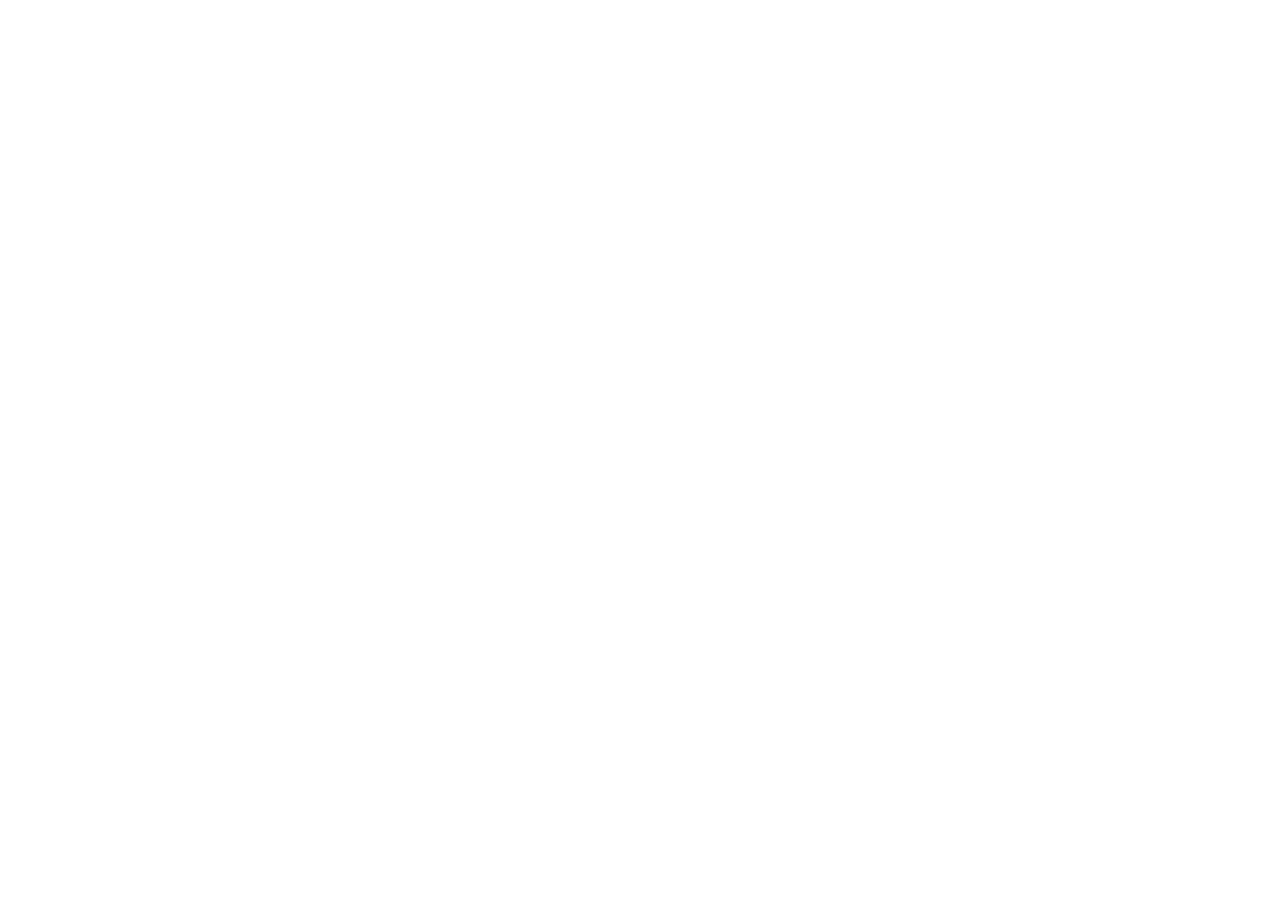
==== recipes/crep.html @ c047e4da "recipes" ====
<!DOCTYPE html>
<html lang="en">
<head>
    <meta charset="UTF-8">
    <meta name="viewport" content="width=device-width, initial-scale=1.0">
    <title>Document</title>
</head>
<body>
    
</body>
</html>
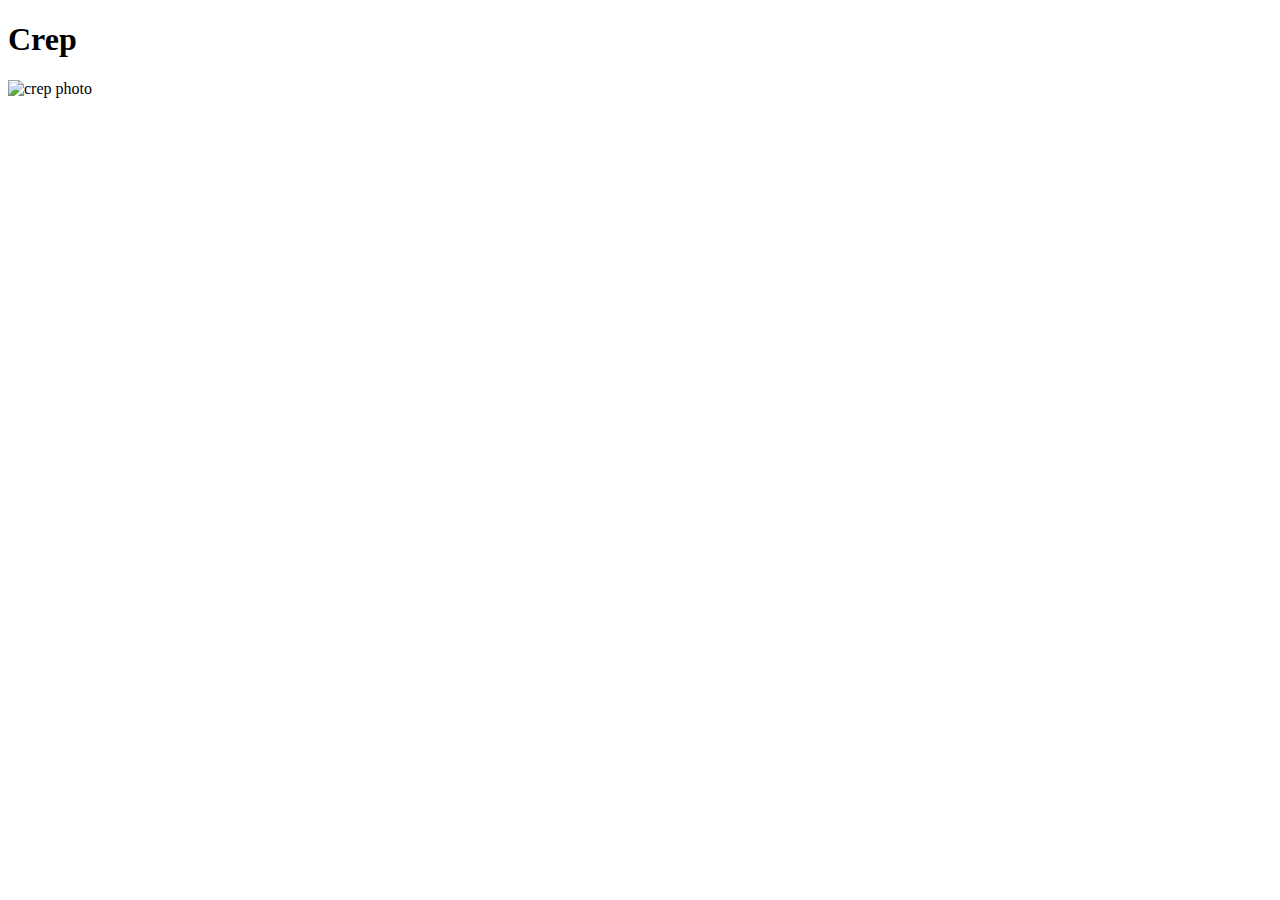
==== commit e97134c4: "index.html" ====
--- a/recipes/crep.html
+++ b/recipes/crep.html
@@ -6,6 +6,9 @@
     <title>Document</title>
 </head>
 <body>
-    
+    <h1>Crep</h1>
+
+    <img src="https://encrypted-tbn0.gstatic.com/images?q=tbn:ANd9GcQTv5tSXxexZM50dTBXLNx3GpOoQhvQv-gM2kE2mG0bBw&s" alt="crep photo">
+
 </body>
 </html>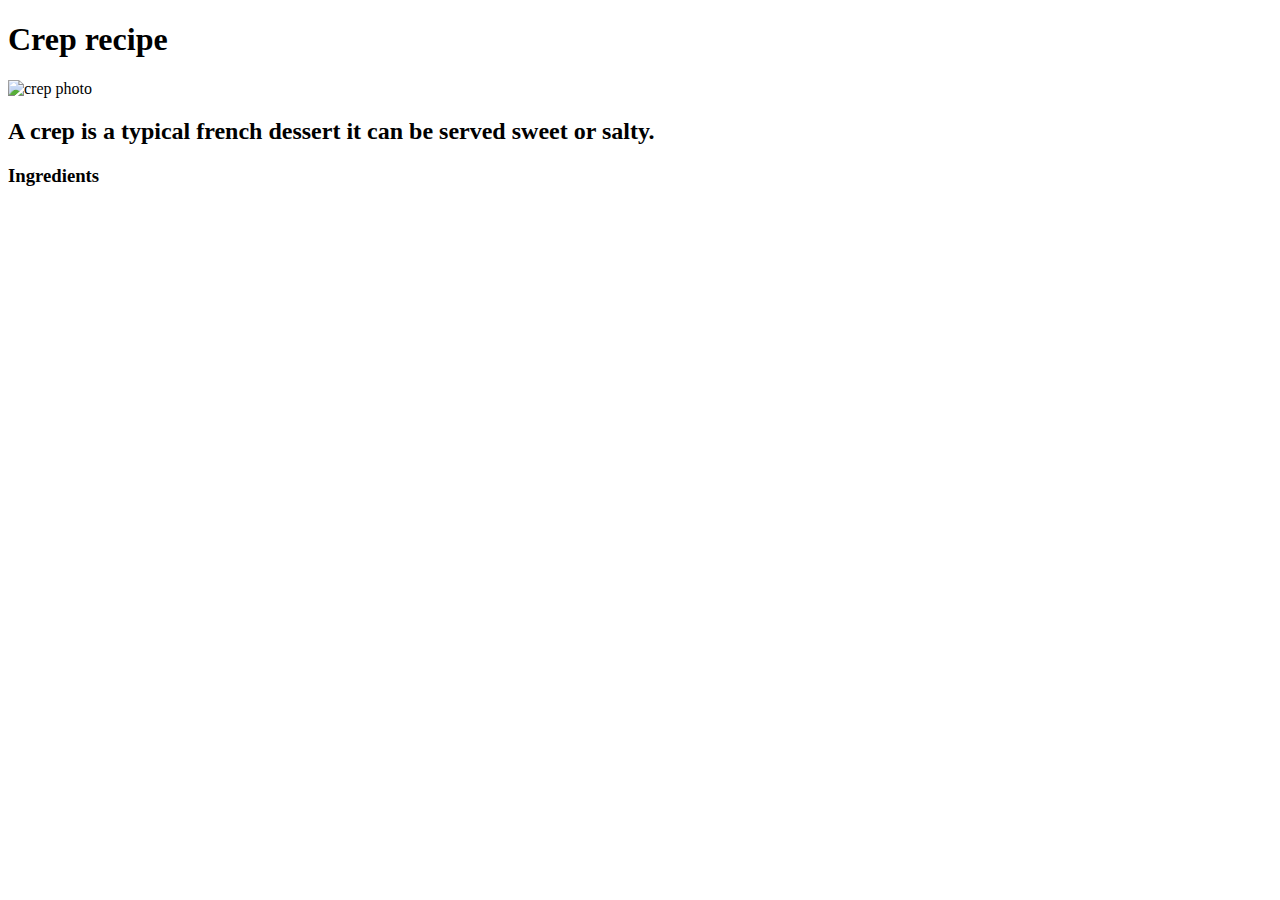
==== commit 01c6c48e: "recipes/crep.html" ====
--- a/recipes/crep.html
+++ b/recipes/crep.html
@@ -6,9 +6,17 @@
     <title>Document</title>
 </head>
 <body>
-    <h1>Crep</h1>
+    <h1>Crep recipe</h1>
 
-    <img src="https://encrypted-tbn0.gstatic.com/images?q=tbn:ANd9GcQTv5tSXxexZM50dTBXLNx3GpOoQhvQv-gM2kE2mG0bBw&s" alt="crep photo">
+    <img src="https://encrypted-tbn0.gstatic.com/images?q=tbn:ANd9GcQTv5tSXxexZM50dTBXLNx3GpOoQhvQv-gM2kE2mG0bBw&s" alt="crep photo" width="300" height="200">
 
+    <h2>A crep is a typical french dessert
+        it can be served sweet or salty.
+    </h2>
+    <h3>Ingredients</h3>
+
+      <ul>
+
+      </ul>
 </body>
 </html>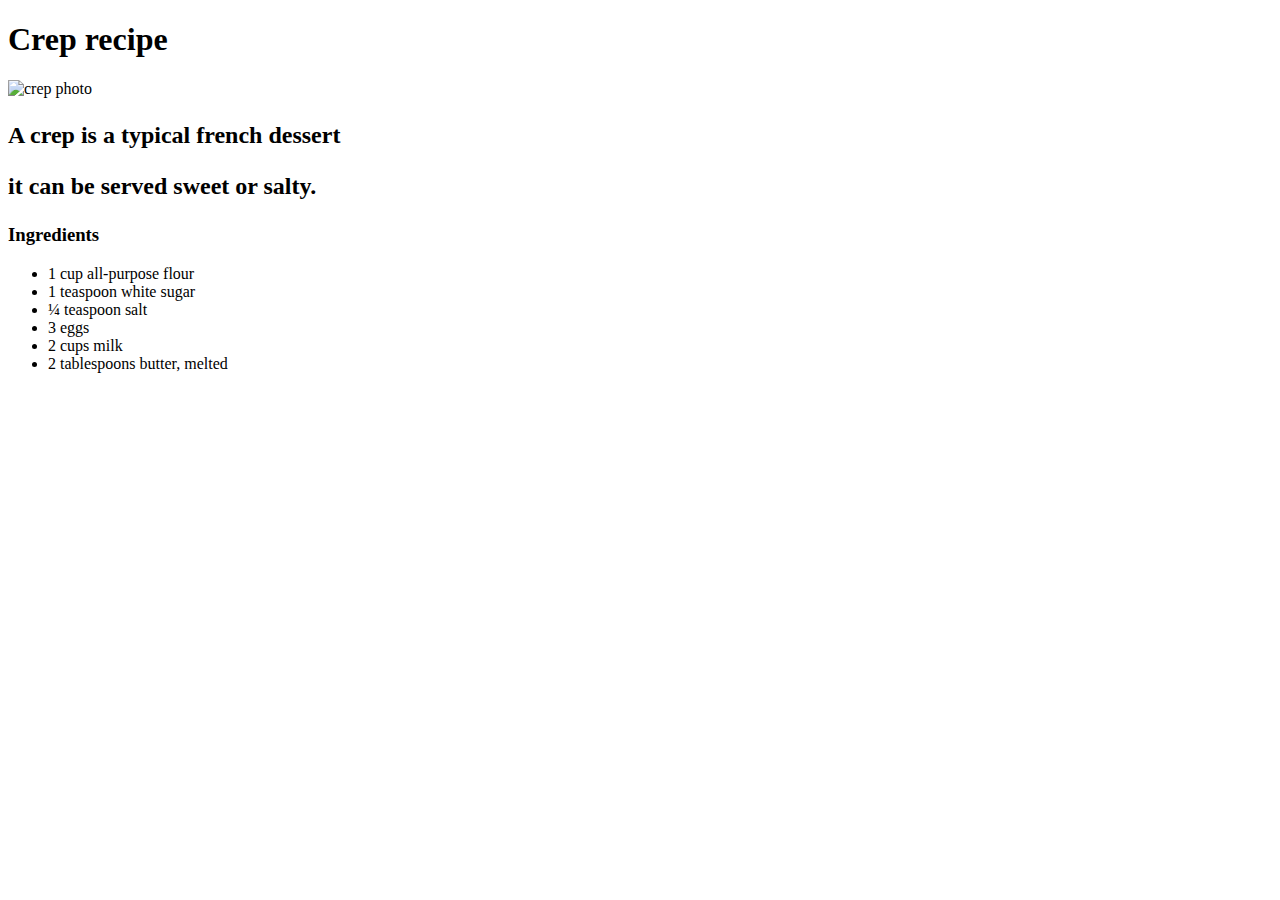
==== commit f7fef9f0: "crep" ====
--- a/recipes/crep.html
+++ b/recipes/crep.html
@@ -10,12 +10,18 @@
 
     <img src="https://encrypted-tbn0.gstatic.com/images?q=tbn:ANd9GcQTv5tSXxexZM50dTBXLNx3GpOoQhvQv-gM2kE2mG0bBw&s" alt="crep photo" width="300" height="200">
 
-    <h2>A crep is a typical french dessert
-        it can be served sweet or salty.
+    <h2><p>A crep is a typical french dessert</p>
+        <p>it can be served sweet or salty.</p>
     </h2>
     <h3>Ingredients</h3>
 
       <ul>
+           <li>1 cup all-purpose flour</li>
+           <li>1 teaspoon white sugar</li>
+           <li>¼ teaspoon salt</li>
+           <li>3 eggs </li>
+           <li>2 cups milk</li>
+           <li>2 tablespoons butter, melted  </li>
 
       </ul>
 </body>
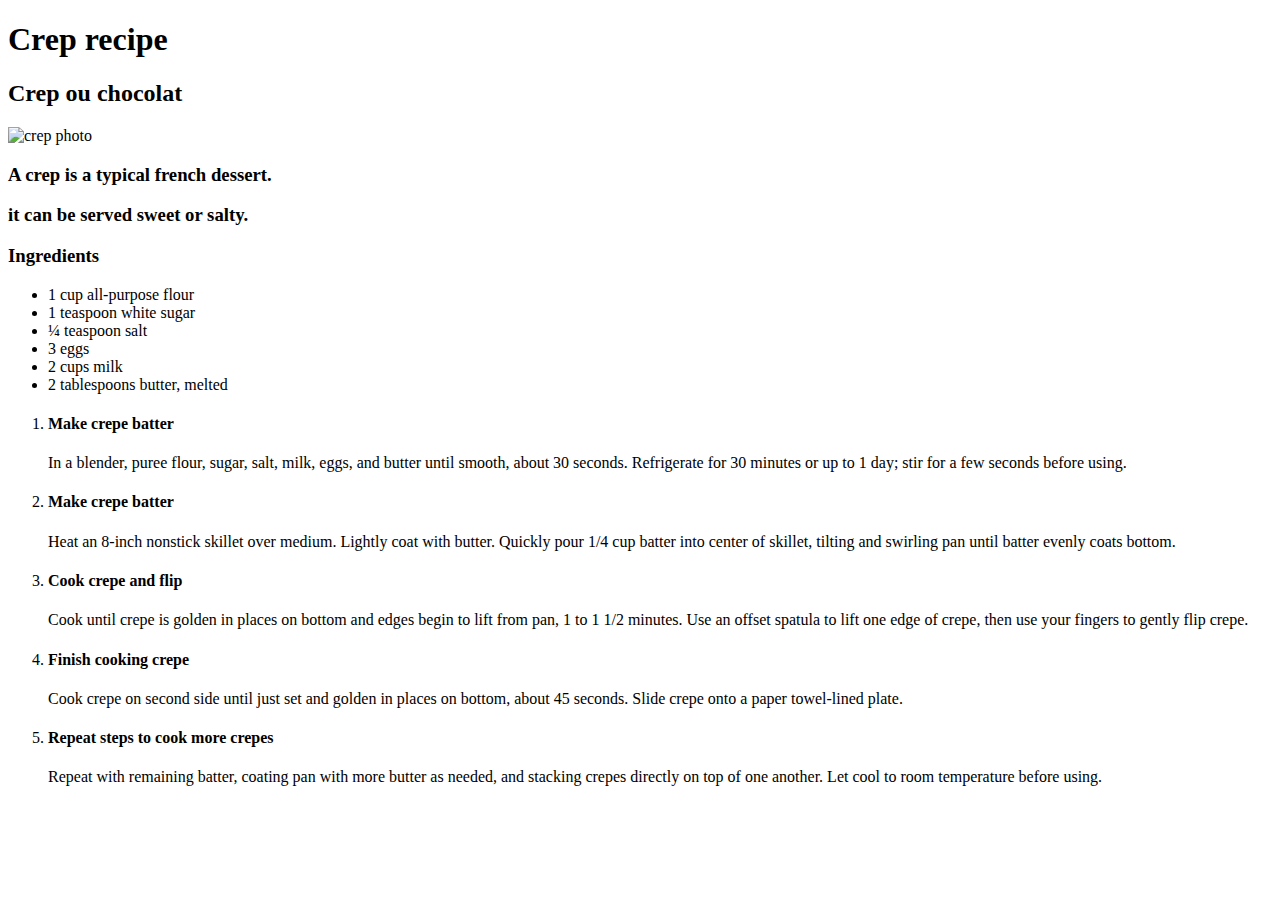
==== commit aecaa418: "all" ====
--- a/recipes/crep.html
+++ b/recipes/crep.html
@@ -8,11 +8,16 @@
 <body>
     <h1>Crep recipe</h1>
 
+    <h2>Crep ou chocolat</h2>
+
     <img src="https://encrypted-tbn0.gstatic.com/images?q=tbn:ANd9GcQTv5tSXxexZM50dTBXLNx3GpOoQhvQv-gM2kE2mG0bBw&s" alt="crep photo" width="300" height="200">
 
-    <h2><p>A crep is a typical french dessert</p>
+    <h3>
+        <p>A crep is a typical french dessert.</p>
         <p>it can be served sweet or salty.</p>
-    </h2>
+    </h3>
+
+
     <h3>Ingredients</h3>
 
       <ul>
@@ -24,5 +29,48 @@
            <li>2 tablespoons butter, melted  </li>
 
       </ul>
+
+      <ol>
+ 
+            <li>
+                <p><h4>Make crepe batter</h4></p>
+
+                In a blender, puree flour, sugar, salt, milk, eggs, and butter until smooth, about 30 seconds.
+                 Refrigerate for 30 minutes or up to 1 day; stir for a few seconds before using.
+                </li>
+
+            <li>
+                <p><h4>Make crepe batter</h4></p>
+
+                Heat an 8-inch nonstick skillet over medium. Lightly coat with butter. 
+                Quickly pour 1/4 cup batter into center of skillet, tilting and swirling pan until batter evenly coats bottom.</li>
+
+            <li>
+                <p><h4>Cook crepe and flip</h4></p>
+                Cook until crepe is golden in places on bottom and edges begin to lift from pan, 1 to 1 1/2 minutes.
+                Use an offset spatula to lift one edge of crepe, then use your fingers to gently flip crepe.</li>
+
+            <li>
+                <p><h4>Finish cooking crepe</h4></p>
+                
+                 Cook crepe on second side until just set and golden in places on bottom, about 45 seconds.
+                 Slide crepe onto a paper towel-lined plate.
+
+            </li>
+            <li>
+                <p><h4>  Repeat steps to cook more crepes</h4></p>
+                
+Repeat with remaining batter, coating pan with more butter as needed, and stacking crepes directly on top of one another.
+ Let cool to room temperature before using.
+
+            
+
+
+
+
+            </li>
+
+
+      </ol>
 </body>
 </html>